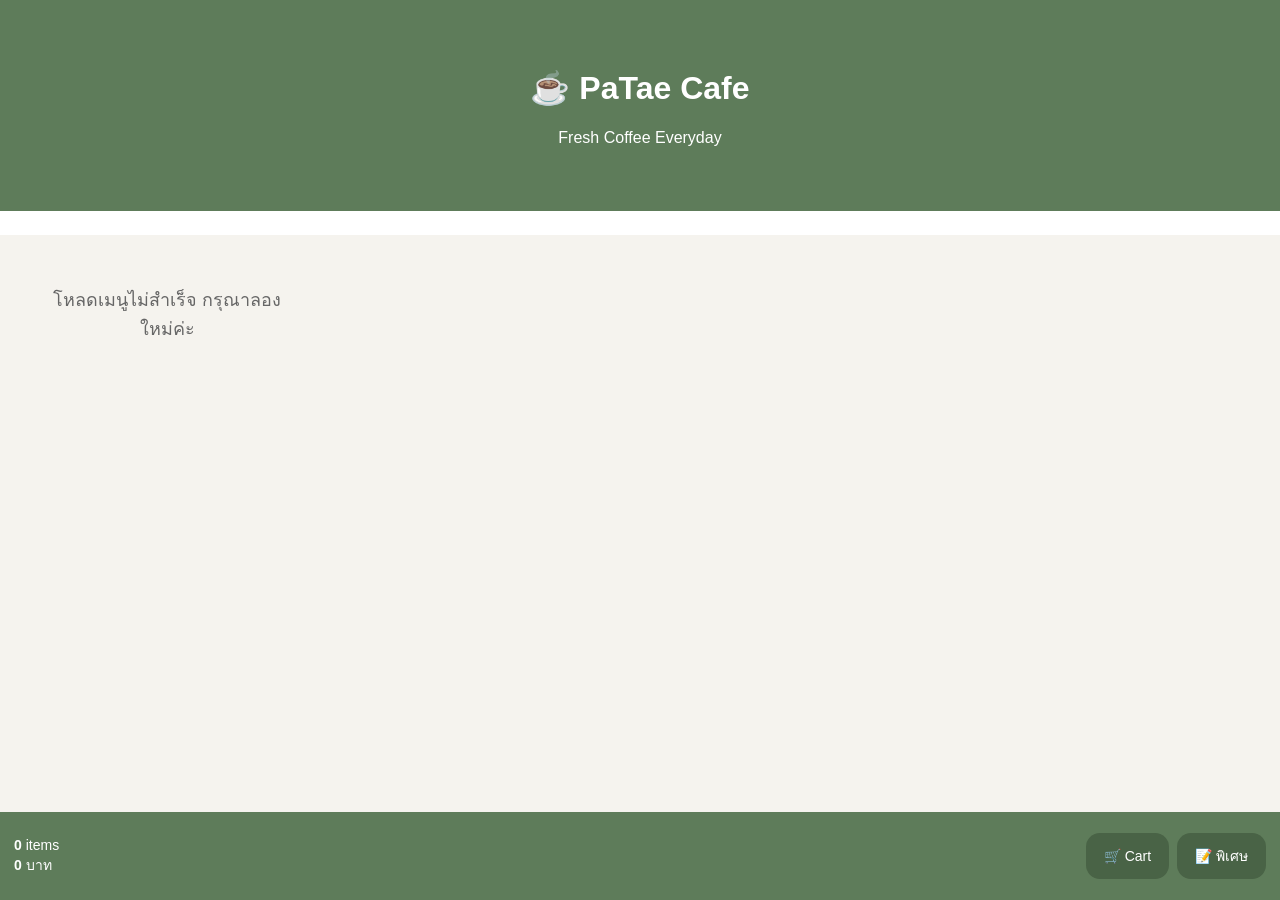
==== index.html @ 9daad7ce "Update index.html" ====
<!DOCTYPE html>
<html lang="th">
<head>
<meta charset="UTF-8" />
<meta name="viewport" content="width=device-width, initial-scale=1.0"/>
<title>PaTae Cafe</title>
<link rel="stylesheet" href="style.css" />
<script src="https://static.line-scdn.net/liff/edge/2/sdk.js"></script>
</head>

<div id="success-modal" class="modal hidden">
  <div class="success-content">
    <div class="success-icon">✅</div>
    <h2>รับออเดอร์แล้วค่ะ</h2>

    <div class="success-queue">
      Queue: <span id="success-queue-no">-</span>
    </div>

    <p>
      Order No: <span id="success-order-no">-</span>
    </p>

    <p class="success-note">
      กรุณารอเรียกคิวที่ร้านนะคะ ☕
    </p>

    <button id="success-close-btn" class="checkout-btn">
      กลับไปหน้าเมนู
    </button>
  </div>
</div>
  
<body>
<header class="header">
<h1>☕ PaTae Cafe</h1>
<p>Fresh Coffee Everyday</p>
</header>

<div id="category-tabs" class="tabs"></div>
<main id="products" class="products"></main>

<div class="cart-bar">

  <div class="cart-summary-text">
    <strong id="cart-count">0</strong> items
    <br>
    <strong id="cart-total">0</strong> บาท
  </div>

  <div class="cart-bar-actions">

    <button id="view-cart-btn">
      🛒 Cart
    </button>

    <button id="custom-order-btn">
      📝 พิเศษ
    </button>

  </div>

</div>

<div id="cart-modal" class="modal hidden">
  <div class="modal-content">
    <h2>🛒 Your Cart</h2>

    <div id="cart-view">
      <div id="cart-items" class="cart-items-scroll"></div>

      <div class="cart-summary">
        <div class="summary-row">
          <span>Total</span>
          <strong><span id="modal-total">0</span> บาท</strong>
        </div>

        <button id="go-checkout-btn" class="checkout-btn">Checkout</button>
        <button id="close-cart-btn" class="secondary">Close</button>
      </div>
    </div>

    <div id="checkout-view" class="hidden">
      <h3>ข้อมูลสำหรับออเดอร์</h3>

      <div class="checkout-form">
        <input id="customer-name" type="text" placeholder="ชื่อลูกค้า" />
        <input id="customer-phone" type="tel" placeholder="เบอร์โทร" />

        <select id="fulfillment-type">
          <option value="pickup">รับที่ร้าน / Pickup</option>
          <option value="delivery">จัดส่ง / Delivery</option>
        </select>

<div id="delivery-fields" class="hidden">

  <textarea
    id="delivery-address"
    placeholder="กรุณาระบุบ้านเลขที่ / อาคาร / ชั้น / จุดสังเกต"
  ></textarea>

  <div class="delivery-help">
    และส่ง Location ทาง LINE Chat เพิ่มเติม
    เพื่อความรวดเร็วในการจัดส่ง 📍
  </div>

</div>

<textarea
  id="customer-note"
  placeholder="หมายเหตุ เช่น หวานน้อย ไม่ใส่น้ำแข็ง"
></textarea>
        
      </div>

      <div class="cart-summary">
        <div class="summary-row">
          <span>Total</span>
          <strong><span id="checkout-total">0</span> บาท</strong>
        </div>

        <button id="confirm-order-btn" class="checkout-btn">Confirm Order</button>
        <button id="back-to-cart-btn" class="secondary">Back to Cart</button>
      </div>
    </div>
  </div>
</div>

<div id="custom-modal" class="modal hidden">
  <div class="modal-content">

    <h3>📝 สั่งพิเศษ</h3>

    <p style="color:#777;font-size:14px;">
      ระบุเมนูที่ต้องการ ร้านจะตรวจสอบและแจ้งราคากลับไปให้ยืนยันค่ะ
    </p>

    <textarea
      id="custom-request"
      placeholder="เช่น โกโก้ปั่น เพิ่มวิป ไม่หวาน"
      style="width:100%;height:120px;padding:12px;border-radius:12px;margin-top:10px;"
    ></textarea>

    <div style="display:flex;gap:10px;margin-top:14px;">
      <button class="secondary" onclick="closeCustom()">
        ยกเลิก
      </button>

      <button onclick="addCustomOrder()">
        เพิ่มรายการ
      </button>
    </div>

  </div>
</div>  
  
<script src="app.js"></script>
</body>
</html>
---- style.css ----
:root{
  --primary:#5E7C5A;
  --primary-dark:#496346;
  --secondary:#F5F3EE;
  --surface:#FFFFFF;
  --accent:#D7E7D1;
  --text:#2B2B2B;
  --muted:#777777;
  --border:#EEEEEE;
}
body{
  margin:0;
  font-family:Arial,sans-serif;
  background:var(--secondary);
  color:var(--text);
  padding-bottom:110px;
}
.header{
  background:var(--primary);
  color:white;
  padding:48px 20px;
  text-align:center;
}
.tabs{display:flex;overflow-x:auto;gap:10px;padding:12px;background:#fff;position:sticky;top:0}
.tabs button{border:none;padding:10px 14px;border-radius:20px;background:#e6ddd4;cursor:pointer}
.tabs button.active{
  background:var(--primary);
  color:white;
}
.products{
  display:grid;
  grid-template-columns:repeat(auto-fill,minmax(240px,1fr));
  gap:20px;
  padding:20px;
  padding-bottom:130px;
}
.products::after{
  content:"";
  height:100px;
}
.card{background:#fff;border-radius:16px;overflow:hidden;box-shadow:0 2px 8px rgba(0,0,0,.08)}
.card img{
  width:100%;
  height:300px;
  object-fit:contain;
  background:#f8f5f1;
}
.card-content{padding:12px}
.price{font-weight:bold;margin-top:6px}
.qty-row{display:flex;justify-content:space-between;align-items:center;margin-top:12px}
.qty-row button{
  width:32px;
  height:32px;
  border:none;
  border-radius:50%;
  background:var(--primary);
  color:white;
  cursor:pointer;
}
.cart-bar{
  position:fixed;
  bottom:0;
  left:0;
  right:0;
  min-height:88px;
  background:var(--primary);
  color:white;
  display:flex;
  justify-content:space-between;
  gap:10px;
  padding:12px 14px;
  align-items:center;
  z-index:900;
  box-sizing:border-box;
}

.cart-bar button{
  white-space:nowrap;
  font-size:14px;
  padding:10px 12px;
}

.cart-bar-actions{
  display:flex;
  gap:8px;
  flex-shrink:0;
}

.cart-summary-text{
  font-size:14px;
  line-height:1.4;
}

.modal button{background:#d4a373;border:none;padding:10px 16px;border-radius:10px;cursor:pointer}
.cart-bar button,
.checkout-btn{
  background:var(--primary-dark);
  color:white;
  border:none;
  padding:12px 18px;
  border-radius:14px;
  cursor:pointer;
}
.secondary{
  background:#ddd !important;
  color:#333;
}
.modal{
  position:fixed;
  inset:0;
  background:rgba(0,0,0,0.55);
  display:flex;
  justify-content:center;
  align-items:flex-start;
  padding-top:24px;
  padding-bottom:140px;
  z-index:999;
  overflow:auto;
}
.hidden{display:none}
.modal-content{
  background:white;
  width:90%;
  max-width:520px;
  max-height:80vh;
  border-radius:22px;
  padding:22px;
  display:flex;
  flex-direction:column;
}

.cart-item{margin-bottom:12px;padding-bottom:12px;border-bottom:1px solid #ddd}
.cart-items-scroll{
  overflow-y:auto;
  max-height:48vh;
  padding-right:10px;
}

.cart-summary{
  background:white;
  padding-top:16px;
  margin-top:16px;
  border-top:1px solid #eee;
  flex-shrink:0;
}

.checkout-form{
  display:flex;
  flex-direction:column;
  gap:10px;
  margin-top:16px;
}

.checkout-form input,
.checkout-form select,
.checkout-form textarea{
  width:100%;
  box-sizing:border-box;
  padding:12px;
  border:1px solid var(--border);
  border-radius:12px;
  font-size:15px;
}

.checkout-form textarea{
  min-height:80px;
  resize:vertical;
}

.success-content{
  background:white;
  width:90%;
  max-width:420px;
  border-radius:24px;
  padding:28px;
  text-align:center;
}

.success-icon{
  font-size:48px;
  margin-bottom:10px;
}

.success-queue{
  font-size:28px;
  font-weight:bold;
  color:var(--primary);
  margin:18px 0;
}

.success-note{
  color:var(--muted);
  margin:18px 0 24px;
}

#delivery-address{
  width:100%;
  min-height:90px;
  border:1px solid #ddd;
  border-radius:12px;
  padding:12px;
  margin-top:12px;
  font-size:14px;
}

.loading{
  padding:30px;
  text-align:center;
  font-size:18px;
  color:#666;
}

.delivery-help{
  font-size:13px;
  color:#777;
  margin-top:8px;
  line-height:1.5;
}
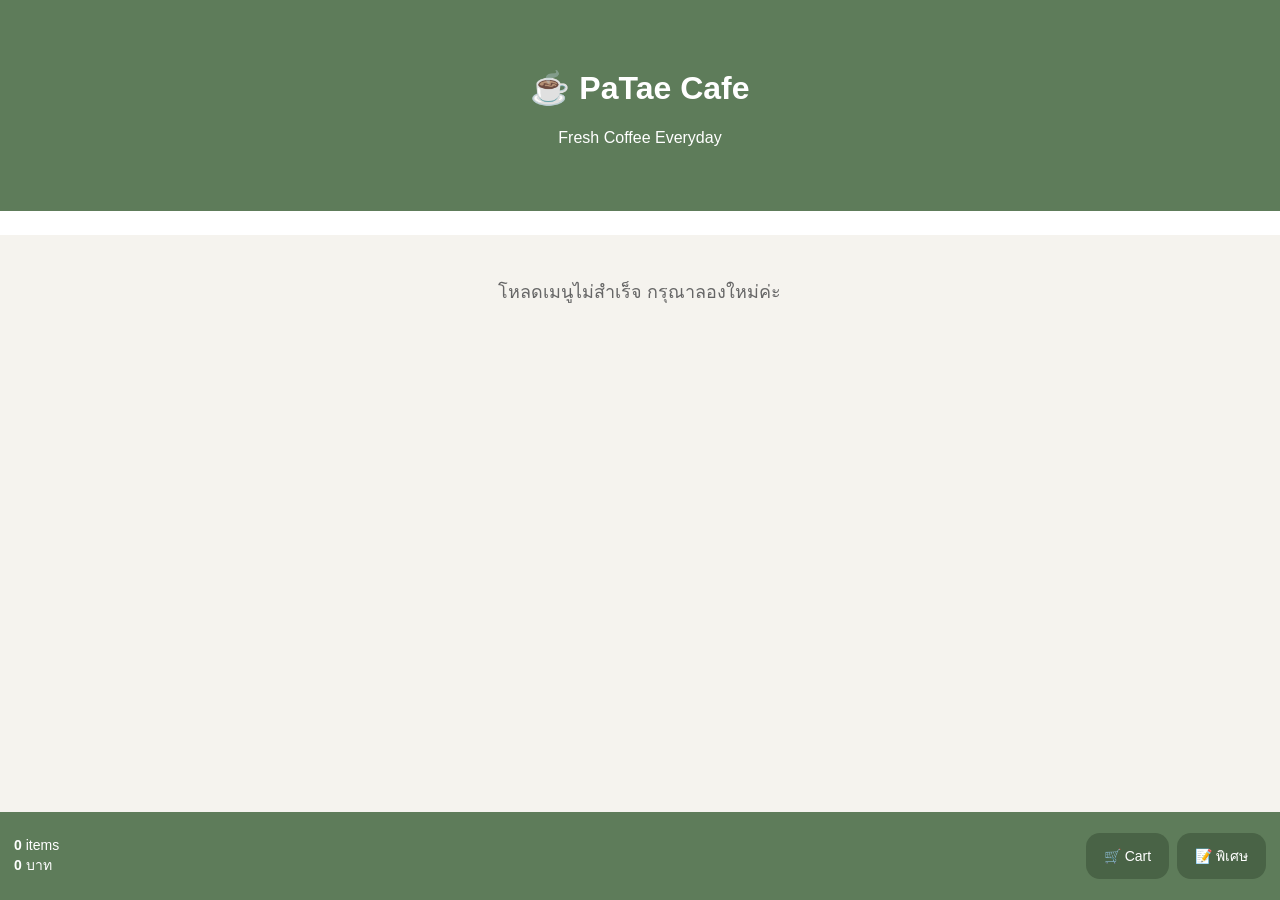
==== commit 3ab60886: "Update index.html" ====
--- a/index.html
+++ b/index.html
@@ -4,9 +4,19 @@
 <meta charset="UTF-8" />
 <meta name="viewport" content="width=device-width, initial-scale=1.0"/>
 <title>PaTae Cafe</title>
+<link rel="preconnect" href="https://static.line-scdn.net">
+<link rel="preconnect" href="https://res.cloudinary.com">
+<link rel="preconnect" href="https://copen.app.n8n.cloud">
 <link rel="stylesheet" href="style.css" />
-<script src="https://static.line-scdn.net/liff/edge/2/sdk.js"></script>
+<script defer src="https://static.line-scdn.net/liff/edge/2/sdk.js"></script>
 </head>
+
+  
+<body>
+<header class="header">
+<h1>☕ PaTae Cafe</h1>
+<p>Fresh Coffee Everyday</p>
+</header>
 
 <div id="success-modal" class="modal hidden">
   <div class="success-content">
@@ -21,22 +31,23 @@
       Order No: <span id="success-order-no">-</span>
     </p>
 
+    <div
+      id="success-message"
+      style="margin-top:12px;color:#5b3a2e;font-weight:bold;line-height:1.5;"
+    >
+      สั่งซื้อสำเร็จค่ะ กรุณาดูสถานะได้ที่ My Queue
+    </div>
+
     <p class="success-note">
-      กรุณารอเรียกคิวที่ร้านนะคะ ☕
+      ขอบคุณที่อุดหนุน PaTae Cafe ☕
     </p>
 
     <button id="success-close-btn" class="checkout-btn">
       กลับไปหน้าเมนู
     </button>
   </div>
-</div>
+</div>  
   
-<body>
-<header class="header">
-<h1>☕ PaTae Cafe</h1>
-<p>Fresh Coffee Everyday</p>
-</header>
-
 <div id="category-tabs" class="tabs"></div>
 <main id="products" class="products"></main>
 
@@ -154,6 +165,6 @@
   </div>
 </div>  
   
-<script src="app.js"></script>
+<script defer src="app.js"></script>
 </body>
 </html>
--- a/style.css
+++ b/style.css
@@ -29,9 +29,9 @@
 }
 .products{
   display:grid;
-  grid-template-columns:repeat(auto-fill,minmax(240px,1fr));
-  gap:20px;
-  padding:20px;
+  grid-template-columns:repeat(2, minmax(0, 1fr));
+  gap:12px;
+  padding:12px;
   padding-bottom:130px;
 }
 .products::after{
@@ -41,21 +41,50 @@
 .card{background:#fff;border-radius:16px;overflow:hidden;box-shadow:0 2px 8px rgba(0,0,0,.08)}
 .card img{
   width:100%;
-  height:300px;
+  aspect-ratio:1 / 1;
+  height:auto;
   object-fit:contain;
   background:#f8f5f1;
-}
-.card-content{padding:12px}
-.price{font-weight:bold;margin-top:6px}
-.qty-row{display:flex;justify-content:space-between;align-items:center;margin-top:12px}
+  display:block;
+}
+.card-content{padding:10px}
+.card-content h3{
+  font-size:14px;
+  line-height:1.3;
+  margin:0 0 6px;
+  min-height:36px;
+}
+.price{
+  font-weight:bold;
+  margin-top:4px;
+  font-size:14px;
+  color:#5b3a2e;
+}
+.qty-row{
+  display:flex;
+  justify-content:space-between;
+  align-items:center;
+  margin-top:10px;
+  gap:6px;
+}
+
 .qty-row button{
-  width:32px;
-  height:32px;
+  width:30px;
+  height:30px;
   border:none;
   border-radius:50%;
   background:var(--primary);
   color:white;
   cursor:pointer;
+  font-size:18px;
+  font-weight:bold;
+  line-height:1;
+}
+
+.qty-row span{
+  font-weight:bold;
+  min-width:18px;
+  text-align:center;
 }
 .cart-bar{
   position:fixed;
@@ -208,6 +237,8 @@
   text-align:center;
   font-size:18px;
   color:#666;
+  white-space:nowrap;
+  grid-column:1 / -1;
 }
 
 .delivery-help{
@@ -216,3 +247,29 @@
   margin-top:8px;
   line-height:1.5;
 }
+@media (max-width:360px){
+  .products{
+    gap:10px;
+    padding:10px;
+    padding-bottom:130px;
+  }
+
+  .card-content{
+    padding:8px;
+  }
+
+  .card-content h3{
+    font-size:13px;
+    min-height:34px;
+  }
+
+  .price{
+    font-size:13px;
+  }
+
+  .qty-row button{
+    width:28px;
+    height:28px;
+    font-size:16px;
+  }
+}
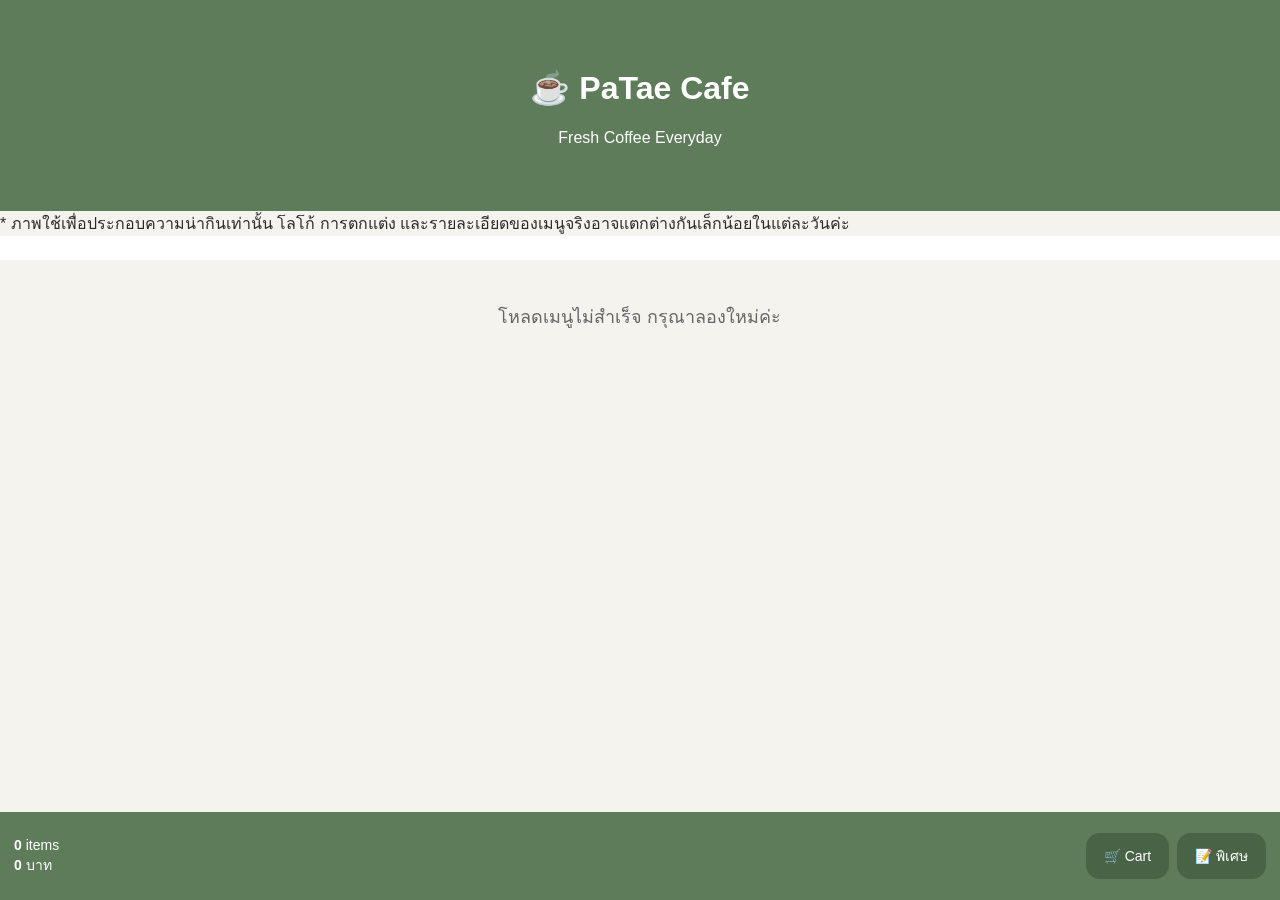
==== commit 399ec8b7: "Update index.html" ====
--- a/index.html
+++ b/index.html
@@ -18,6 +18,11 @@
 <p>Fresh Coffee Everyday</p>
 </header>
 
+<div class="image-disclaimer">
+  * ภาพใช้เพื่อประกอบความน่ากินเท่านั้น โลโก้ การตกแต่ง และรายละเอียดของเมนูจริงอาจแตกต่างกันเล็กน้อยในแต่ละวันค่ะ
+</div>
+
+  
 <div id="success-modal" class="modal hidden">
   <div class="success-content">
     <div class="success-icon">✅</div>
@@ -165,6 +170,7 @@
   </div>
 </div>  
   
-<script defer src="app.js"></script>
+<script defer src="app.js?v=10"></script>
+  
 </body>
 </html>
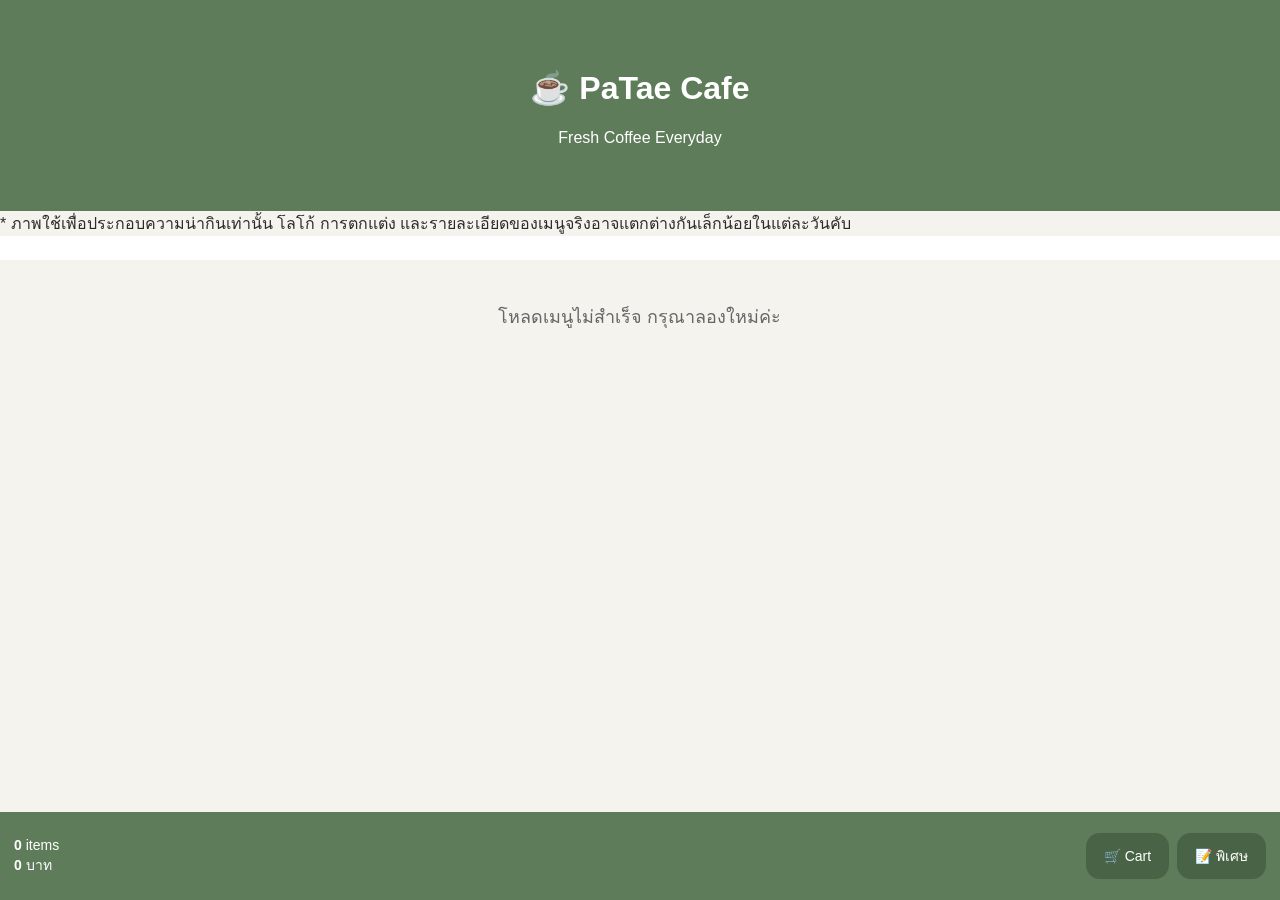
==== commit a9c2b780: "Update index.html" ====
--- a/index.html
+++ b/index.html
@@ -19,7 +19,7 @@
 </header>
 
 <div class="image-disclaimer">
-  * ภาพใช้เพื่อประกอบความน่ากินเท่านั้น โลโก้ การตกแต่ง และรายละเอียดของเมนูจริงอาจแตกต่างกันเล็กน้อยในแต่ละวันค่ะ
+  * ภาพใช้เพื่อประกอบความน่ากินเท่านั้น โลโก้ การตกแต่ง และรายละเอียดของเมนูจริงอาจแตกต่างกันเล็กน้อยในแต่ละวันคับ
 </div>
 
   
--- a/style.css
+++ b/style.css
@@ -272,4 +272,18 @@
     height:28px;
     font-size:16px;
   }
-}
+  
+  .image-disclaimer{
+    max-width:520px;
+    margin:8px auto 6px;
+    padding:6px 10px;
+    background:#fff7e8;
+    color:#8a7352;
+    border:1px solid #ead8b8;
+    border-radius:10px;
+    font-size:10.5px;
+    font-weight:400;
+    line-height:1.45;
+    text-align:center;
+  }
+}
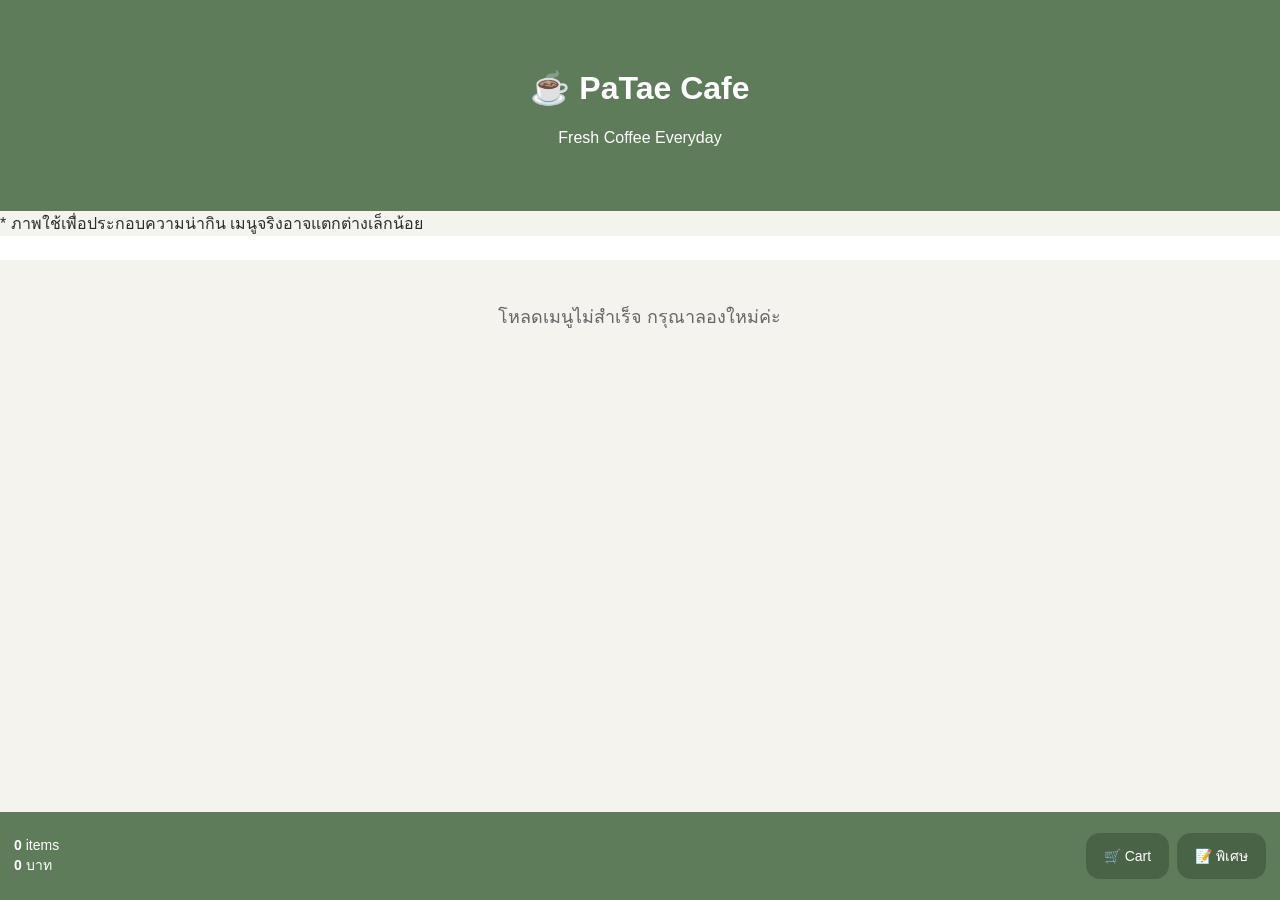
==== commit bda934c5: "Update index.html" ====
--- a/index.html
+++ b/index.html
@@ -19,7 +19,7 @@
 </header>
 
 <div class="image-disclaimer">
-  * ภาพใช้เพื่อประกอบความน่ากินเท่านั้น โลโก้ การตกแต่ง และรายละเอียดของเมนูจริงอาจแตกต่างกันเล็กน้อยในแต่ละวันคับ
+ * ภาพใช้เพื่อประกอบความน่ากิน เมนูจริงอาจแตกต่างเล็กน้อย
 </div>
 
   
--- a/style.css
+++ b/style.css
@@ -276,13 +276,13 @@
   .image-disclaimer{
     max-width:520px;
     margin:8px auto 6px;
-    padding:6px 10px;
-    background:#fff7e8;
-    color:#8a7352;
-    border:1px solid #ead8b8;
+    padding:5px 10px;
+    background:#fffaf2;
+    color:#9a8668;
+    border:1px solid #efe1c8;
     border-radius:10px;
-    font-size:10.5px;
-    font-weight:400;
+    font-size:10px;
+    font-weight:300;
     line-height:1.45;
     text-align:center;
   }
